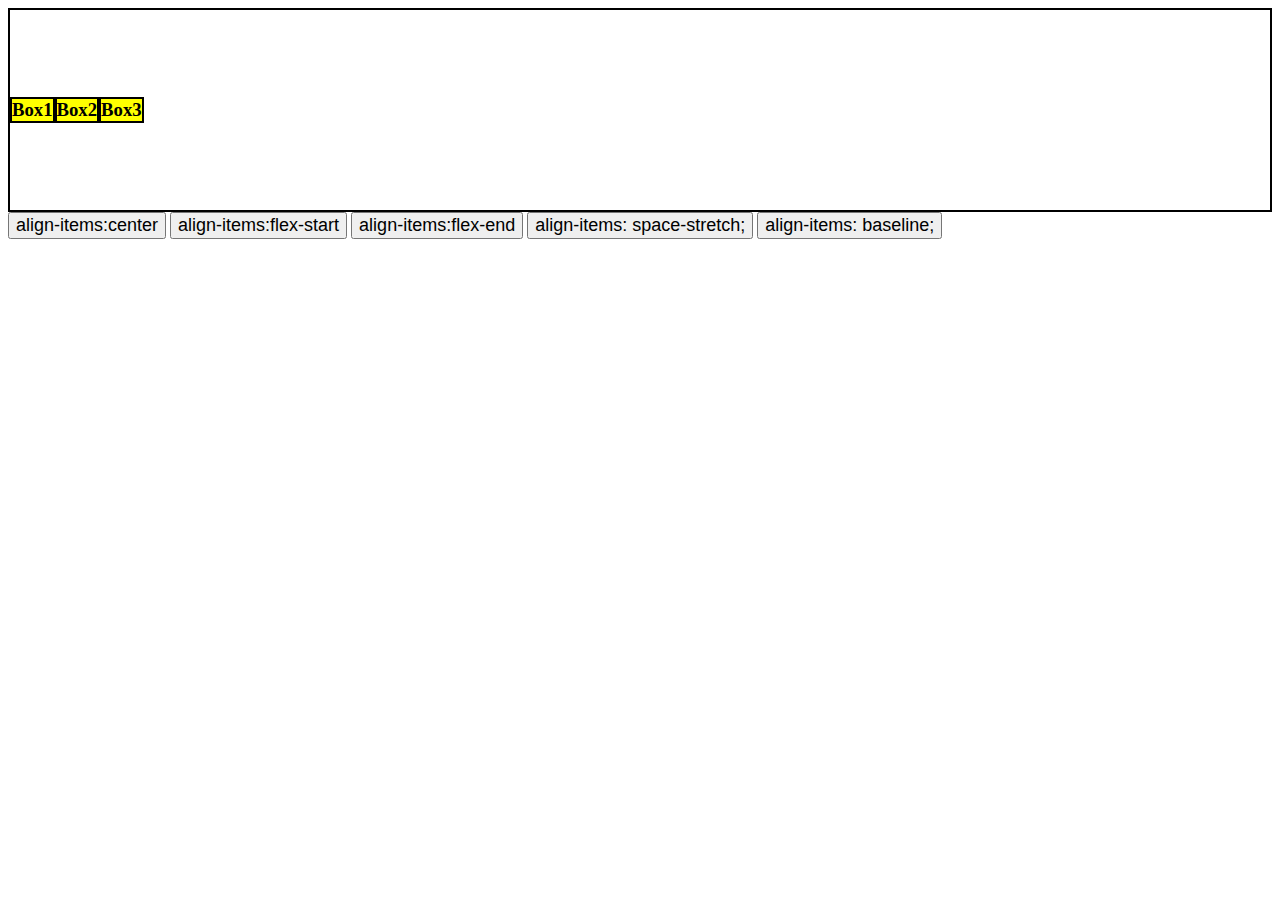
==== flexbox/align-items/index.html @ 1b1d4b30 "align-items" ====
<!DOCTYPE html>
<html lang="en">

<head>
    <meta charset="UTF-8">
    <meta name="viewport" content="width=device-width, initial-scale=1.0">
    <script src="https://ajax.googleapis.com/ajax/libs/jquery/3.7.1/jquery.min.js"></script>
    <link rel="stylesheet" href="styles.css">
    <title>align items</title>
</head>

<body>
    <div class="container center" id="testBox" id="flexContainer">
        <h3 class="testElement">
            Box1
        </h3>
        <h3 class="testElement">
            Box2
        </h3>
        <h3 class="testElement">
            Box3
        </h3>
    </div>

    <div class="buttons">
        <button class="button" id="center">
            align-items:center
        </button>
        <button class="button" id="start">
            align-items:flex-start
        </button>
        <button class="button" id="end">
            align-items:flex-end
        </button>
        <button class="button" id="stretch">
            align-items: space-stretch;
        </button>
        <button class="button" id="baseline">
            align-items: baseline;
        </button>
    </div>

    <script src="script.js"></script>
</body>

</html>
---- flexbox/align-items/styles.css ----
.testElement {
  background-color: yellow;
  border: solid 2px;
}

.button {
  font-size: large;
}

.container {
  display: flex;
  height: 90vh; /* Đặt chiều cao của container để dễ dàng thấy sự căn chỉnh */
  border: 2px solid #000; /* Để dễ thấy container */
}

.container.center {
  display: flex;
  height: 200px;
  align-items: center;
}

.container.start {
  display: flex;
  height: 200px;
  align-items: flex-start;
}

.container.end {
  display: flex;
  height: 200px;
  align-items: flex-end;
}

.container.stretch {
  display: flex;
  height: 200px;
  align-items: stretch;
}

.container.baseline {
  display: flex;
  height: 200px;
  align-items: baseline;
}
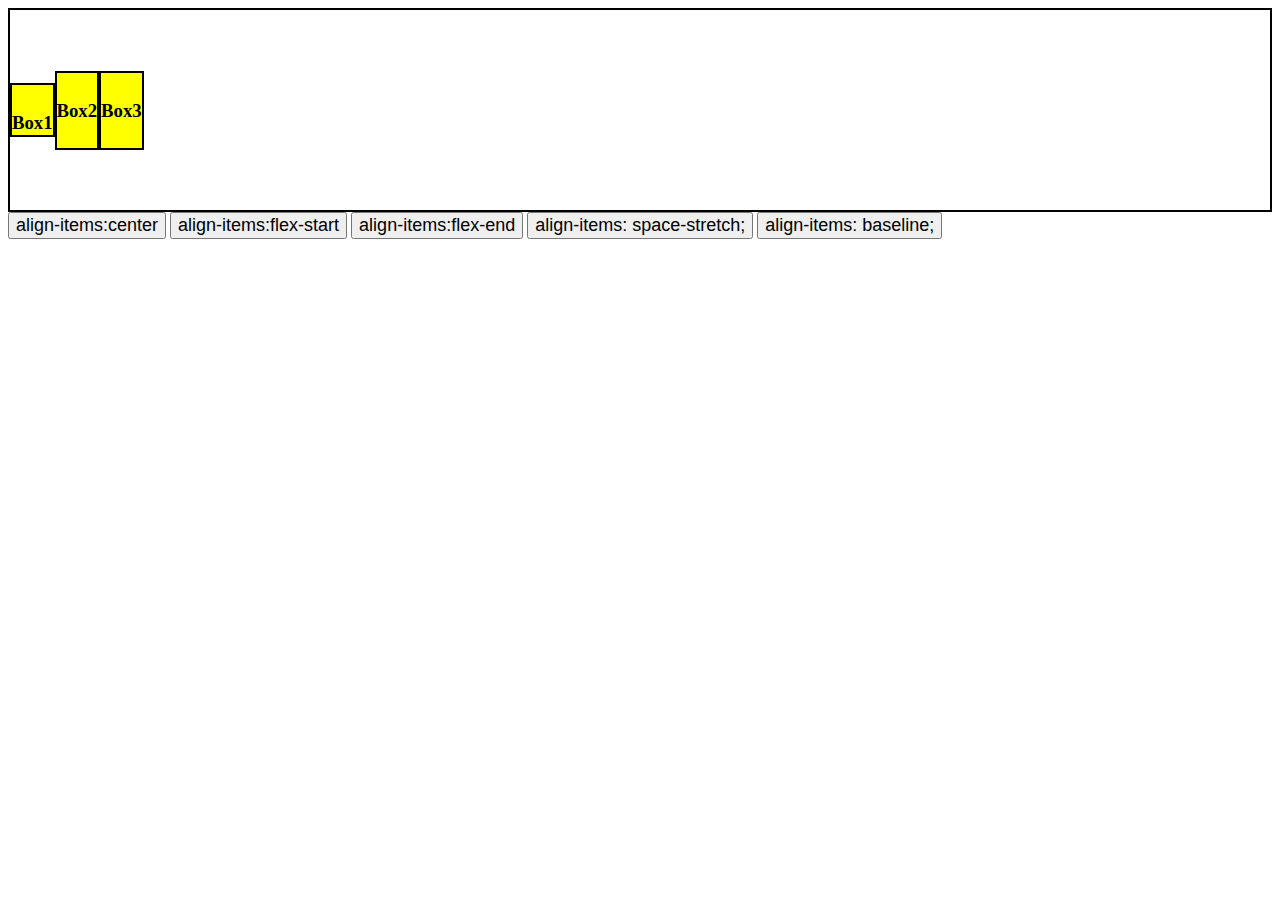
==== commit 06f3f7b0: "flexbox" ====
--- a/flexbox/align-items/index.html
+++ b/flexbox/align-items/index.html
@@ -11,13 +11,13 @@
 
 <body>
     <div class="container center" id="testBox" id="flexContainer">
-        <h3 class="testElement">
+        <h3 class="testElement" id="testElement1">
             Box1
         </h3>
-        <h3 class="testElement">
+        <h3 class="testElement" id="testElement2">
             Box2
         </h3>
-        <h3 class="testElement">
+        <h3 class="testElement" id="testElement3">
             Box3
         </h3>
     </div>
--- a/flexbox/align-items/styles.css
+++ b/flexbox/align-items/styles.css
@@ -1,5 +1,12 @@
 .testElement {
   background-color: yellow;
+  border: solid 2px;
+  line-height: 75px;
+}
+
+#testElement1 {
+  background-color: yellow;
+  height: 50px;
   border: solid 2px;
 }
 
